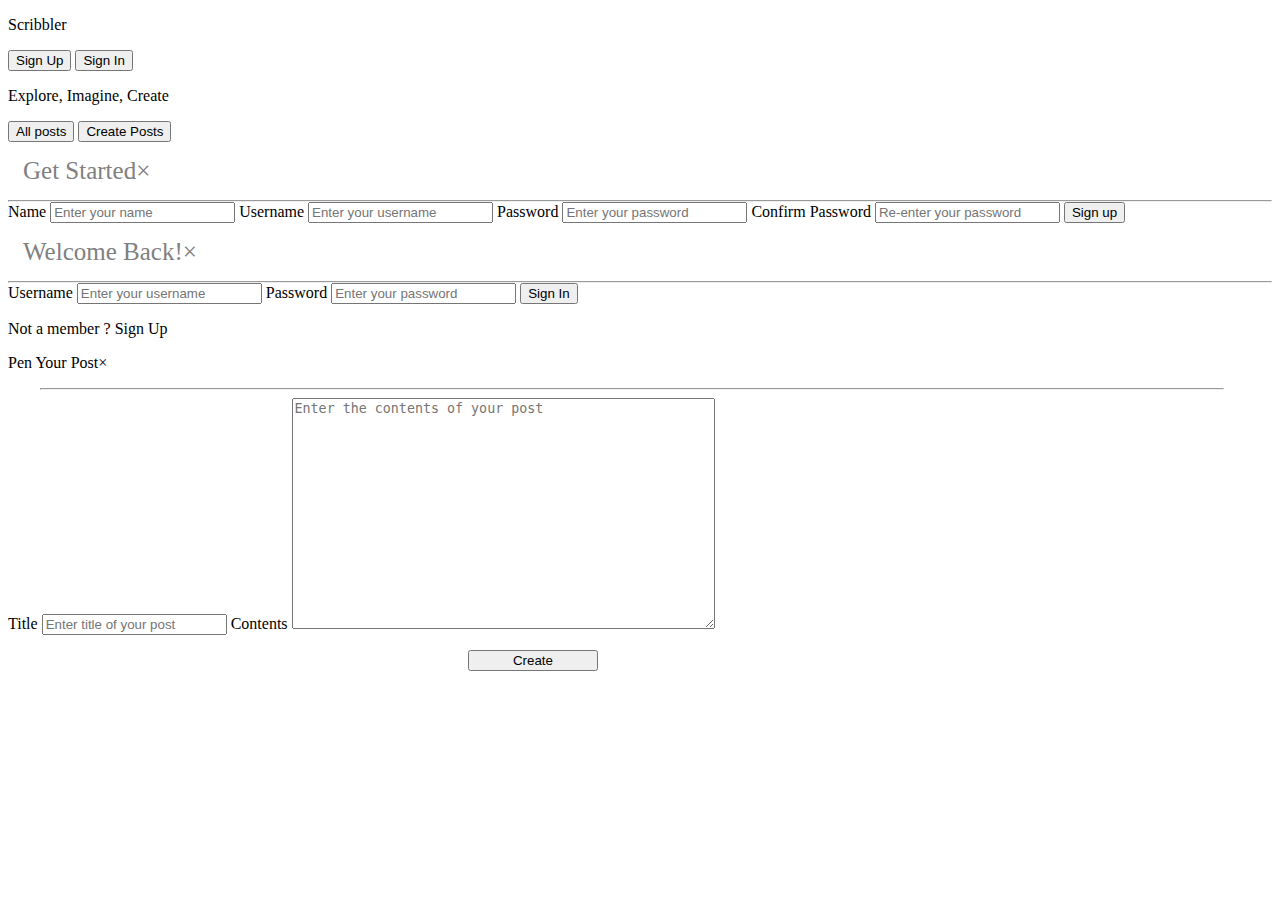
==== scribbler/index.html @ 8c427b1b "homepage in working condition" ====
<!DOCTYPE html>
<html>

<head>
    <!-- TODO: Include Font Awesome file here -->
    <!-- TODO: Include Google Fonts file here -->
    <link rel="stylesheet" type="text/css" href="/home/divyanshu/Downloads/Course+6+Project+Stub+-+Scribbler (1)/styles/index.css"/>
    <link href="https://fonts.googleapis.com/css2?family=Montez&family=Ubuntu+Mono&display=swap" rel="stylesheet">
</head>
<body> 
    <div id="bg-image">
        <header>
            <div class="header-items">
                <p id="scribbler">Scribbler</p>
                <button id="sign-up"><span class="text-button" onclick="signupfunction()">Sign Up</span></button>
                <button id="sign-in"><span class="text-button" onclick="signinfunc()">Sign In</span></button>
                <p id="sub-heading">Explore, Imagine, Create</p>
            </div>
        </header>
        <div id="buttonsincenter">
            <button id="alposts" onclick="createpostfunc()"> All posts</button>
            <button id="createposts">Create Posts</button>
        </div>
    
    <section id="modalcontainer">
        <section id="modeloutside" >
            <div id="modelinside">
                <p style="color:grey;font-size:25px;padding-bottom:10px;margin:10px;padding:5px;font-weight: lighter;">Get Started<span id="cross" onclick="crossfunc()">&times</span></p>
                <hr style="margin: 0px;"/>
                <form id="formid">
                    <label class="modallabel">Name</label>
                    <input class="modalinput" type="text" placeholder="Enter your name" value="" required></input>
                    <label class="modallabel">Username</label>
                    <input class="modalinput" type="text" placeholder="Enter your username" value="" required></input>
                    <label class="modallabel">Password</label>
                    <input class="modalinput" type="password" placeholder="Enter your password" value="" required></input>
                    <label class="modallabel">Confirm Password</label>
                    <input class="modalinput" type="password" placeholder="Re-enter your password" value="" required></input>
                    <button class="modalbutton">Sign up</button>
                </form>
            </div>
        </section>
    </section>
    <section id="modal2container">
        <section id="model2outside" >
            <div id="model2inside">
                <p style="color:grey;font-size:25px;padding-bottom:10px;margin:10px;padding:5px;font-weight: lighter;">Welcome Back!<span id="cross" onclick="cross2func()">&times</span></p>
                <hr style="margin: 0px;"/>
                <form id="formid2">
                    <label class="modallabel">Username</label>
                    <input class="modalinput" type="text" placeholder="Enter your username" value="" required></input>
                    <label class="modallabel">Password</label>
                    <input class="modalinput" type="password" placeholder="Enter your password" value="" required></input>
                    <button class="modalbutton">Sign In</button>
                    <p id="signinpara">Not a member ? <a id="signinlink" onclick="toggle()">Sign Up</a></p>
                </form>
            </div>
        </section>
        </section>
        <section id="createpost">
            <p id="createpostpara">Pen Your Post<span id="cross2" onclick="cross3()" >&times</span></p><hr style="margin-right:48px;margin-left: 32px;"/>
            <form id="formid3">
            <label class="createpostlabel">Title</label>
            <input type="text" class="createpostinput" placeholder="Enter title of your post" required></input>
            <label class="createpostlabel">Contents</label>
            <textarea class="createpostinput" rows="15" cols="50" placeholder="Enter the contents of your post" required></textarea>
            <button class="modalbutton" style="margin-left: 460px;width:130px;margin-top: 15px;">Create</button>
            </form>
        </section>
        </div>
<script type="text/javascript" src="/home/divyanshu/Downloads/Course+6+Project+Stub+-+Scribbler (1)/scripts/index.js"></script>
 <!-- TODO: Include all your code for the header and home page here -->
</body>

</html>
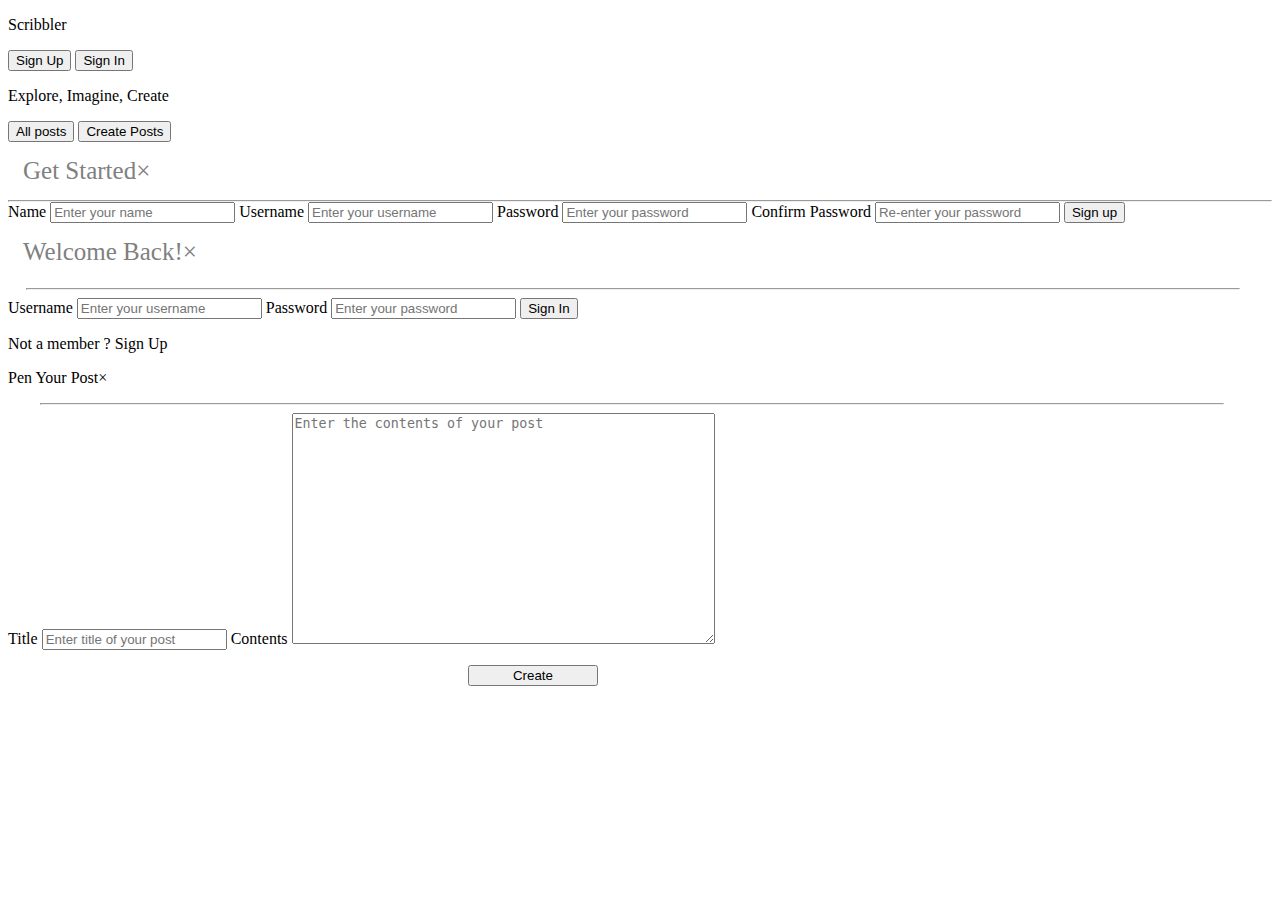
==== commit d4d6e502: "linked up the page A and page B" ====
--- a/scribbler/index.html
+++ b/scribbler/index.html
@@ -4,7 +4,7 @@
 <head>
     <!-- TODO: Include Font Awesome file here -->
     <!-- TODO: Include Google Fonts file here -->
-    <link rel="stylesheet" type="text/css" href="/home/divyanshu/Downloads/Course+6+Project+Stub+-+Scribbler (1)/styles/index.css"/>
+    <link rel="stylesheet" type="text/css" href="/home/divyanshu/upgrad/scribbler/styles/index.css"/>
     <link href="https://fonts.googleapis.com/css2?family=Montez&family=Ubuntu+Mono&display=swap" rel="stylesheet">
 </head>
 <body> 
@@ -18,14 +18,16 @@
             </div>
         </header>
         <div id="buttonsincenter">
-            <button id="alposts" onclick="createpostfunc()"> All posts</button>
-            <button id="createposts">Create Posts</button>
+            <button id="alposts" onclick="pagechange()" > All posts</button>
+            <button id="createpostsbutton" onclick="createpostfunc()"> Create Posts</button>
         </div>
+        <div class="overlay"></div>
+
     
     <section id="modalcontainer">
         <section id="modeloutside" >
             <div id="modelinside">
-                <p style="color:grey;font-size:25px;padding-bottom:10px;margin:10px;padding:5px;font-weight: lighter;">Get Started<span id="cross" onclick="crossfunc()">&times</span></p>
+                <p style="color:grey;font-size:25px;padding-bottom:10px;margin:10px;padding:5px;font-weight: lighter;">Get Started<span id="cross" onclick="crossfunc(modalcontainer)">&times</span></p>
                 <hr style="margin: 0px;"/>
                 <form id="formid">
                     <label class="modallabel">Name</label>
@@ -44,8 +46,10 @@
     <section id="modal2container">
         <section id="model2outside" >
             <div id="model2inside">
-                <p style="color:grey;font-size:25px;padding-bottom:10px;margin:10px;padding:5px;font-weight: lighter;">Welcome Back!<span id="cross" onclick="cross2func()">&times</span></p>
-                <hr style="margin: 0px;"/>
+                <p style="color:grey;font-size:25px;padding-bottom:10px;margin:10px;padding:5px;font-weight: lighter;">Welcome Back!<span id="cross2" onclick="crossfunc(modal2container)">&times</span></p>
+                <hr style="margin-right: 32px;
+                margin-left: 18px;
+                margin-top: 17px;"/>
                 <form id="formid2">
                     <label class="modallabel">Username</label>
                     <input class="modalinput" type="text" placeholder="Enter your username" value="" required></input>
@@ -56,9 +60,9 @@
                 </form>
             </div>
         </section>
-        </section>
+    </section>
         <section id="createpost">
-            <p id="createpostpara">Pen Your Post<span id="cross2" onclick="cross3()" >&times</span></p><hr style="margin-right:48px;margin-left: 32px;"/>
+            <p id="createpostpara">Pen Your Post<span id="cross2" onclick="crossfunc(createpost)" >&times</span></p><hr style="margin-right:48px;margin-left: 32px;"/>
             <form id="formid3">
             <label class="createpostlabel">Title</label>
             <input type="text" class="createpostinput" placeholder="Enter title of your post" required></input>
@@ -67,8 +71,8 @@
             <button class="modalbutton" style="margin-left: 460px;width:130px;margin-top: 15px;">Create</button>
             </form>
         </section>
-        </div>
-<script type="text/javascript" src="/home/divyanshu/Downloads/Course+6+Project+Stub+-+Scribbler (1)/scripts/index.js"></script>
+    </div>
+<script type="text/javascript" src="/home/divyanshu/upgrad/scribbler/scripts/index.js"></script>
  <!-- TODO: Include all your code for the header and home page here -->
 </body>
 
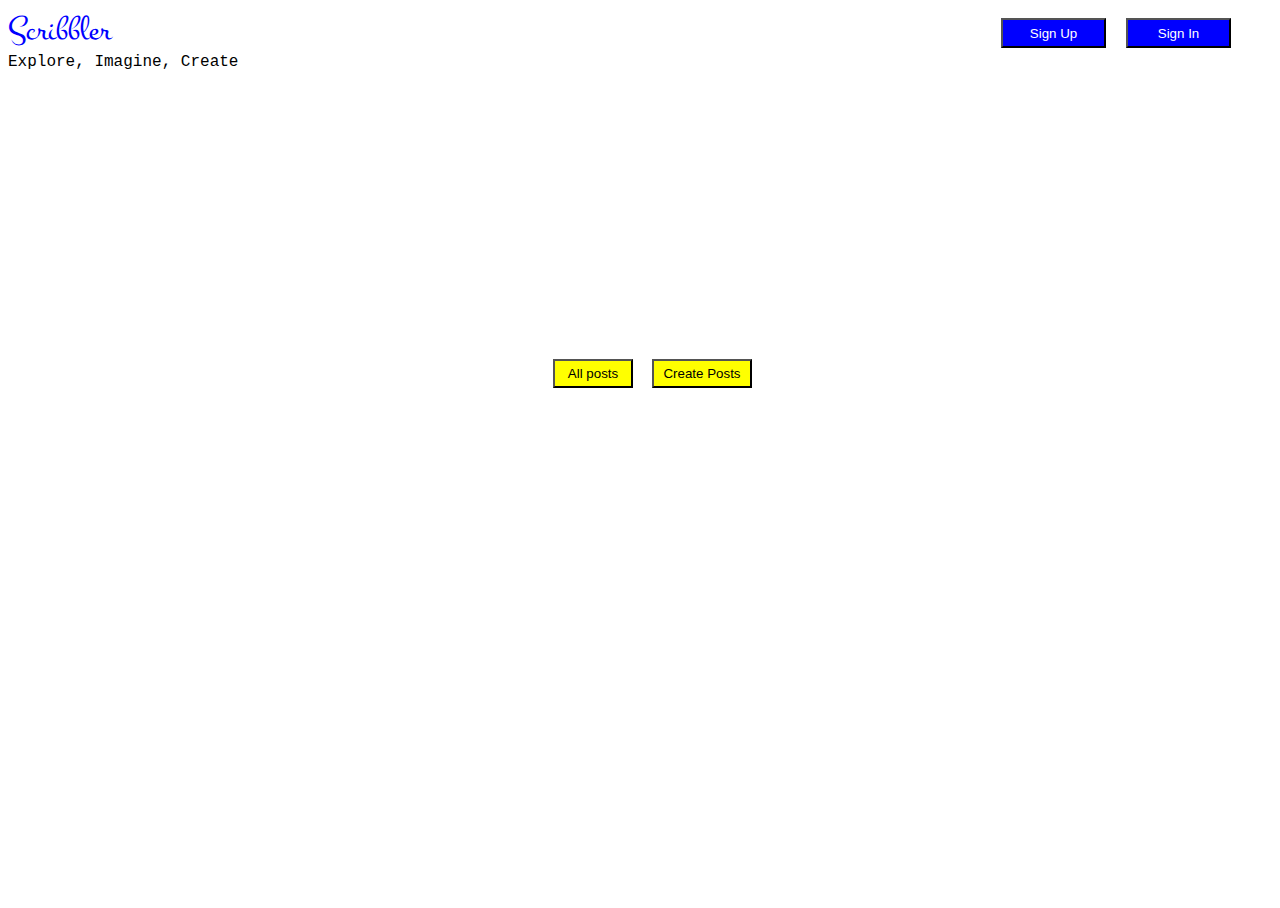
==== commit e8804303: "the links changed from absolute to relative" ====
--- a/scribbler/index.html
+++ b/scribbler/index.html
@@ -4,7 +4,7 @@
 <head>
     <!-- TODO: Include Font Awesome file here -->
     <!-- TODO: Include Google Fonts file here -->
-    <link rel="stylesheet" type="text/css" href="/home/divyanshu/upgrad/scribbler/styles/index.css"/>
+    <link rel="stylesheet" type="text/css" href="./styles/index.css"/>
     <link href="https://fonts.googleapis.com/css2?family=Montez&family=Ubuntu+Mono&display=swap" rel="stylesheet">
 </head>
 <body> 
@@ -72,7 +72,7 @@
             </form>
         </section>
     </div>
-<script type="text/javascript" src="/home/divyanshu/upgrad/scribbler/scripts/index.js"></script>
+<script type="text/javascript" src="./scripts/index.js"></script>
  <!-- TODO: Include all your code for the header and home page here -->
 </body>
 
--- a/scribbler/styles/index.css
+++ b/scribbler/styles/index.css
@@ -0,0 +1,207 @@
+#scribbler{
+    font-family: 'Montez', cursive; 
+    margin:  0px 0px 0px 0px;
+    font-size:35px;
+    padding: 0px 0px 0px 0px;
+    color:blue;
+}
+#sub-heading{
+    font-family: 'Ubuntu Mono', monospace;;
+    margin:  0px 0px 0px 0px;
+    padding: 0px 0px 0px 0px;
+}
+#bg-image{
+    background-image: url('/home/divyanshu/Downloads/Course+6+Project+Stub+-+Scribbler (1)/images/background.jpg');
+    background-repeat: no-repeat;
+    background-attachment: fixed;
+    z-index: -1;
+    background-size: 100% 100%;
+   
+}
+#sign-up{
+    margin-left: 890px;
+    padding:0px 0px 0px 0px;
+    width:105px;
+    color:white;
+    background-color: blue;
+    margin-top:10px;
+    height:30px;
+}
+#sign-in{
+    margin-right: 0px;
+    margin-left:20px;
+    padding:0px 0px 0px 0px;
+    width:105px;
+    color:white;
+    margin-top:10px;
+    background-color: blue;
+    height:30px;
+}
+.header-items{
+    display:flex;
+    flex-direction: row;
+    flex-wrap: wrap;
+}
+#buttonsincenter{
+    
+    position:absolute;
+    top:228px;
+    left:553px;
+}
+#alposts{
+    margin-right: 15px;
+    padding:5px 5px 5px 5px;
+    width:80px;
+    color:black;
+    background-color:yellow;
+    
+}
+#createpostsbutton{
+    padding:5px 5px 5px 5px;
+    width:100px;
+    color:black;
+    background-color: yellow;
+    margin-top: 131px;
+}
+#modalcontainer{
+    width: 100%; 
+  height: 100%; 
+  display: none;
+  top:25px;
+  position:absolute;
+ 
+}
+#modal2container{
+    width: 100%; 
+  height: 100%; 
+  display: none;
+  top:0;
+  position:absolute;
+}
+#modeloutside{
+    width:400px;
+    background-color: white;
+    margin-top: 8%; 
+    font-weight: bolder;
+    margin-left: 36%; 
+    display:block;
+}
+#model2outside{
+    width:400px;
+    background-color: white;
+    margin-top: 8%; 
+    font-weight: bolder;
+    margin-left: 36%; 
+}
+#cross{
+    color:grey;
+    float:right;
+    font-size: 30px;
+}
+#cross:hover{
+    cursor:pointer;
+}
+#formid{
+    display: flex;
+    flex-direction: column;
+}
+#formid2,#formid3{
+    display: flex;
+    flex-direction: column;
+}
+.modallabel,.modalinput{
+    margin-left: 15px;
+    margin-right: 30px;
+    margin-top: 5px;
+    margin-bottom: 5px;
+}
+.modalinput{
+    width:323px;
+    margin:15px;
+    margin-bottom: 15px;
+    background-color:lightgray;
+    border:none;
+    padding:15px;
+}
+.modalbutton{
+    background-color: green;
+    width:355px;
+    margin:8px;
+    margin-right: 10px;
+    margin-bottom: 15px;
+    color:white;
+    font-size:17px;
+    font-weight: bolder;
+    padding:12px;
+    border:none;
+    margin-left: 15px;
+}
+#signinlink{
+    text-decoration: none;
+    color: blue;
+}
+#signinlink:hover{
+    cursor: pointer;
+}
+#signinpara{
+    text-align: center;
+    margin:15px;
+}
+#createpost{
+    width:84%;
+    background-color:white;
+    height: 570px;
+    margin-left: 80px;
+    display:none;
+    position:absolute;
+    top:155px;
+}
+#cross2{
+    color:grey;
+    float:right;
+    font-size: 38px;
+    margin-right: 15px;
+    font-weight: bolder;
+
+}
+#cross2:hover{
+    cursor:pointer;
+}
+#createpostpara{
+    margin: 15px;
+    margin-bottom: 5px;
+    padding:15px;
+    color:grey;
+    font-size:25px;
+}
+.createpostlabel,.createpostinput{
+    margin-left: 15px;
+    margin-right: 30px;
+    padding:10px;
+    margin-top: 5px;
+    margin-bottom: 5px;
+    padding-left: 0px;
+}
+.createpostinput{
+    background-color: lightgrey;
+}
+html{
+    height:100% ;
+}
+body{
+    height:100%;
+    
+
+}
+#bg-image{
+    height: 900px;
+}
+.overlay {
+    position: absolute;
+    top: 0;
+    left: 0;
+  /*  height: 1000px;
+    width: 100%;
+    /*z-index: 10;*/
+    /*background-color: rgba(0, 0, 0, 0.6);*/
+  }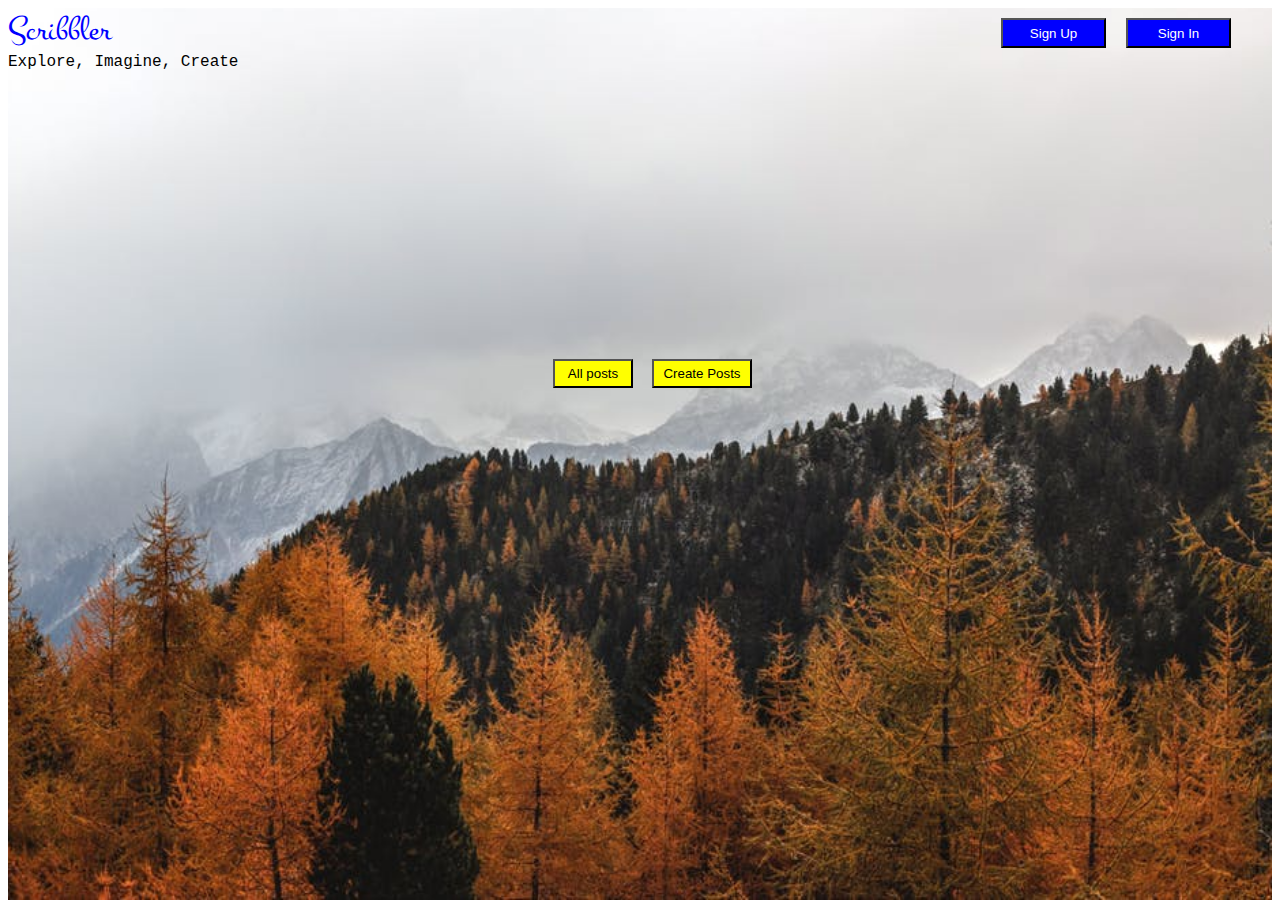
==== commit 73373e87: "backgroung image url changed from absolute to relative" ====
--- a/scribbler/index.html
+++ b/scribbler/index.html
@@ -2,12 +2,12 @@
 <html>
 
 <head>
-    <!-- TODO: Include Font Awesome file here -->
-    <!-- TODO: Include Google Fonts file here -->
-    <link rel="stylesheet" type="text/css" href="./styles/index.css"/>
+   
+    <link rel="stylesheet" type="text/css" href="./styles/index.css" />
     <link href="https://fonts.googleapis.com/css2?family=Montez&family=Ubuntu+Mono&display=swap" rel="stylesheet">
 </head>
-<body> 
+
+<body>
     <div id="bg-image">
         <header>
             <div class="header-items">
@@ -17,63 +17,74 @@
                 <p id="sub-heading">Explore, Imagine, Create</p>
             </div>
         </header>
+
         <div id="buttonsincenter">
-            <button id="alposts" onclick="pagechange()" > All posts</button>
+            <button id="alposts" onclick="pagechange()"> All posts</button>
             <button id="createpostsbutton" onclick="createpostfunc()"> Create Posts</button>
         </div>
         <div class="overlay"></div>
 
-    
-    <section id="modalcontainer">
-        <section id="modeloutside" >
-            <div id="modelinside">
-                <p style="color:grey;font-size:25px;padding-bottom:10px;margin:10px;padding:5px;font-weight: lighter;">Get Started<span id="cross" onclick="crossfunc(modalcontainer)">&times</span></p>
-                <hr style="margin: 0px;"/>
-                <form id="formid">
-                    <label class="modallabel">Name</label>
-                    <input class="modalinput" type="text" placeholder="Enter your name" value="" required></input>
-                    <label class="modallabel">Username</label>
-                    <input class="modalinput" type="text" placeholder="Enter your username" value="" required></input>
-                    <label class="modallabel">Password</label>
-                    <input class="modalinput" type="password" placeholder="Enter your password" value="" required></input>
-                    <label class="modallabel">Confirm Password</label>
-                    <input class="modalinput" type="password" placeholder="Re-enter your password" value="" required></input>
-                    <button class="modalbutton">Sign up</button>
-                </form>
-            </div>
+
+        <section id="modalcontainer">
+            <section id="modeloutside">
+                <div id="modelinside">
+                    <p
+                        style="color:grey;font-size:25px;padding-bottom:10px;margin:10px;padding:5px;font-weight: lighter;">
+                        Get Started<span id="cross" onclick="crossfunc(modalcontainer)">&times</span></p>
+                    <hr style="margin: 0px;" />
+                    <form id="formid">
+                        <label class="modallabel">Name</label>
+                        <input class="modalinput" type="text" placeholder="Enter your name" value="" required></input>
+                        <label class="modallabel">Username</label>
+                        <input class="modalinput" type="text" placeholder="Enter your username" value=""
+                            required></input>
+                        <label class="modallabel">Password</label>
+                        <input class="modalinput" type="password" placeholder="Enter your password" value=""
+                            required></input>
+                        <label class="modallabel">Confirm Password</label>
+                        <input class="modalinput" type="password" placeholder="Re-enter your password" value=""
+                            required></input>
+                        <button class="modalbutton">Sign up</button>
+                    </form>
+                </div>
+            </section>
         </section>
-    </section>
-    <section id="modal2container">
-        <section id="model2outside" >
-            <div id="model2inside">
-                <p style="color:grey;font-size:25px;padding-bottom:10px;margin:10px;padding:5px;font-weight: lighter;">Welcome Back!<span id="cross2" onclick="crossfunc(modal2container)">&times</span></p>
-                <hr style="margin-right: 32px;
+        <section id="modal2container">
+            <section id="model2outside">
+                <div id="model2inside">
+                    <p
+                        style="color:grey;font-size:25px;padding-bottom:10px;margin:10px;padding:5px;font-weight: lighter;">
+                        Welcome Back!<span id="cross2" onclick="crossfunc(modal2container)">&times</span></p>
+                    <hr style="margin-right: 32px;
                 margin-left: 18px;
-                margin-top: 17px;"/>
-                <form id="formid2">
-                    <label class="modallabel">Username</label>
-                    <input class="modalinput" type="text" placeholder="Enter your username" value="" required></input>
-                    <label class="modallabel">Password</label>
-                    <input class="modalinput" type="password" placeholder="Enter your password" value="" required></input>
-                    <button class="modalbutton">Sign In</button>
-                    <p id="signinpara">Not a member ? <a id="signinlink" onclick="toggle()">Sign Up</a></p>
-                </form>
-            </div>
+                margin-top: 17px;" />
+                    <form id="formid2">
+                        <label class="modallabel">Username</label>
+                        <input class="modalinput" type="text" placeholder="Enter your username" value=""
+                            required></input>
+                        <label class="modallabel">Password</label>
+                        <input class="modalinput" type="password" placeholder="Enter your password" value=""
+                            required></input>
+                        <button class="modalbutton">Sign In</button>
+                        <p id="signinpara">Not a member ? <a id="signinlink" onclick="toggle()">Sign Up</a></p>
+                    </form>
+                </div>
+            </section>
         </section>
-    </section>
         <section id="createpost">
-            <p id="createpostpara">Pen Your Post<span id="cross2" onclick="crossfunc(createpost)" >&times</span></p><hr style="margin-right:48px;margin-left: 32px;"/>
+            <p id="createpostpara">Pen Your Post<span id="cross2" onclick="crossfunc(createpost)">&times</span></p>
+            <hr style="margin-right:48px;margin-left: 32px;" />
             <form id="formid3">
-            <label class="createpostlabel">Title</label>
-            <input type="text" class="createpostinput" placeholder="Enter title of your post" required></input>
-            <label class="createpostlabel">Contents</label>
-            <textarea class="createpostinput" rows="15" cols="50" placeholder="Enter the contents of your post" required></textarea>
-            <button class="modalbutton" style="margin-left: 460px;width:130px;margin-top: 15px;">Create</button>
+                <label class="createpostlabel">Title</label>
+                <input type="text" class="createpostinput" placeholder="Enter title of your post" required></input>
+                <label class="createpostlabel">Contents</label>
+                <textarea class="createpostinput" rows="15" cols="50" placeholder="Enter the contents of your post"
+                    required></textarea>
+                <button class="modalbutton" style="margin-left: 460px;width:130px;margin-top: 15px;">Create</button>
             </form>
         </section>
     </div>
-<script type="text/javascript" src="./scripts/index.js"></script>
- <!-- TODO: Include all your code for the header and home page here -->
+    <script type="text/javascript" src="./scripts/index.js"></script>
 </body>
 
 </html>--- a/scribbler/styles/index.css
+++ b/scribbler/styles/index.css
@@ -11,7 +11,7 @@
     padding: 0px 0px 0px 0px;
 }
 #bg-image{
-    background-image: url('/home/divyanshu/Downloads/Course+6+Project+Stub+-+Scribbler (1)/images/background.jpg');
+    background-image: url('../images/background.jpg');
     background-repeat: no-repeat;
     background-attachment: fixed;
     z-index: -1;
@@ -54,7 +54,6 @@
     width:80px;
     color:black;
     background-color:yellow;
-    
 }
 #createpostsbutton{
     padding:5px 5px 5px 5px;
@@ -162,7 +161,6 @@
     font-size: 38px;
     margin-right: 15px;
     font-weight: bolder;
-
 }
 #cross2:hover{
     cursor:pointer;
@@ -190,18 +188,13 @@
 }
 body{
     height:100%;
-    
-
 }
 #bg-image{
     height: 900px;
 }
+/*overlay is the backgroud of modals its properties is changed in js file when modal is called*/
 .overlay {
     position: absolute;
     top: 0;
     left: 0;
-  /*  height: 1000px;
-    width: 100%;
-    /*z-index: 10;*/
-    /*background-color: rgba(0, 0, 0, 0.6);*/
   }